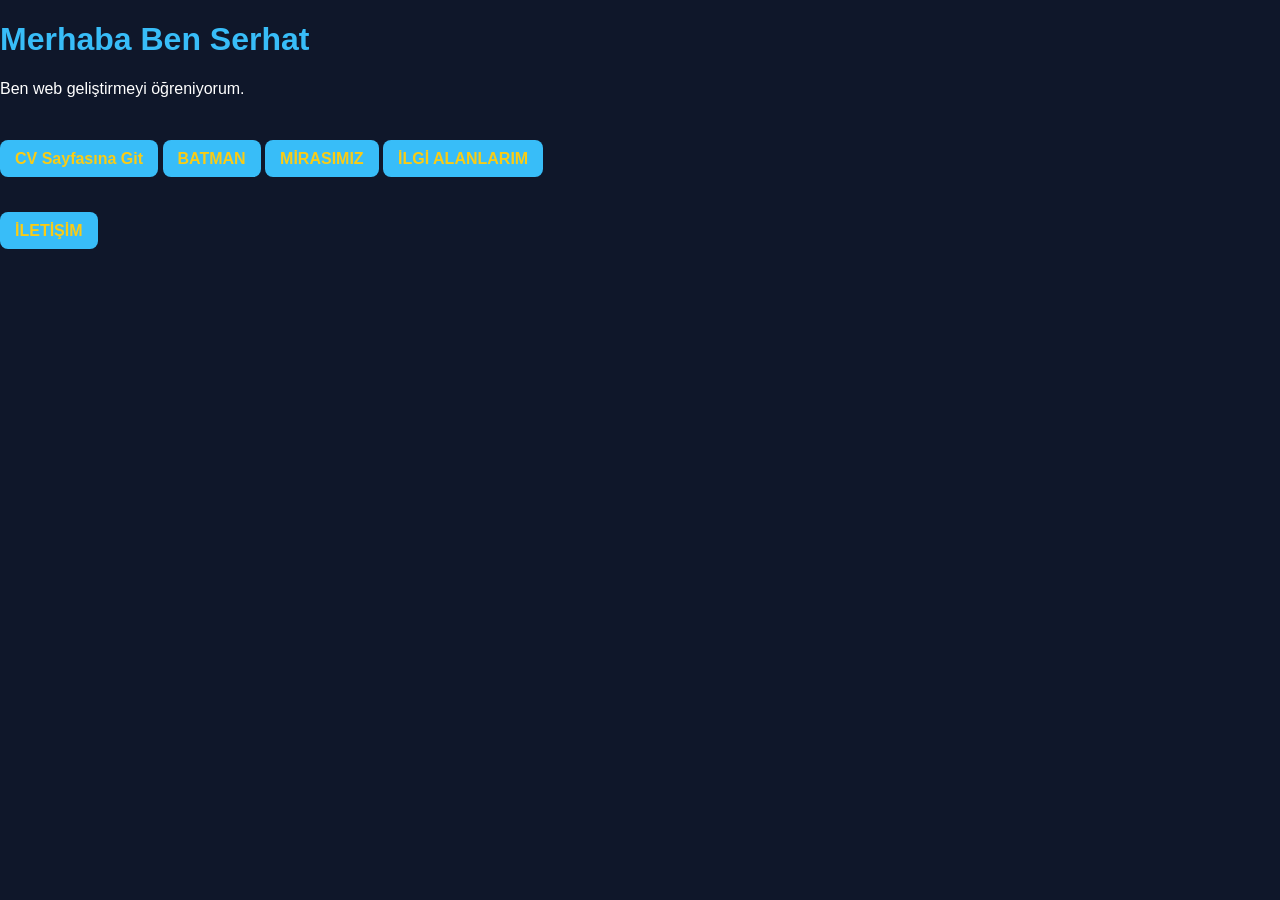
==== index.html @ 5b85160e "Create index.html" ====
<!DOCTYPE html>
<html>
<head>
    <title>Benim Sitem</title>
<link rel="stylesheet" href="style.css">
</head>
<body>

<h1>Merhaba Ben Serhat</h1>

<p>Ben web geliştirmeyi öğreniyorum.</p>

<img src="">

<br><br>

<a href="cv.html" class="btn">CV Sayfasına Git</a>
<a href="sehrim.html" class="btn">BATMAN</a>
<a href="mirasimiz.html" class="btn">MİRASIMIZ</a>
<a href="ilgialanlarim.html" class="btn">İLGİ ALANLARIM</a>
<br><br>
<br><br>
<a href="iletisim.html" class="btn">İLETİŞİM</a>

</body>
</html>
---- style.css ----
.btn {
    background: #38bdf8;
    padding: 10px 15px;
    border-radius: 8px;
}

.btn:hover {
    background: #0ea5e9;
}
body {
    font-family: Arial, sans-serif;
    margin: 0;
    background: #0f172a;
    color: white;
}

header {
    background: #1e293b;
    padding: 20px;
    text-align: center;
}

section {
    margin: 20px;
    padding: 15px;
    background: #1e293b;
    border-radius: 10px;
}

h1, h2 {
    color: #38bdf8;
}

a {
    color: #facc15;
    text-decoration: none;
    font-weight: bold;
}

a:hover {
    color: white;
}
.slider img {
    width: 300px;
    border-radius: 10px;
    margin: 10px 0;
}
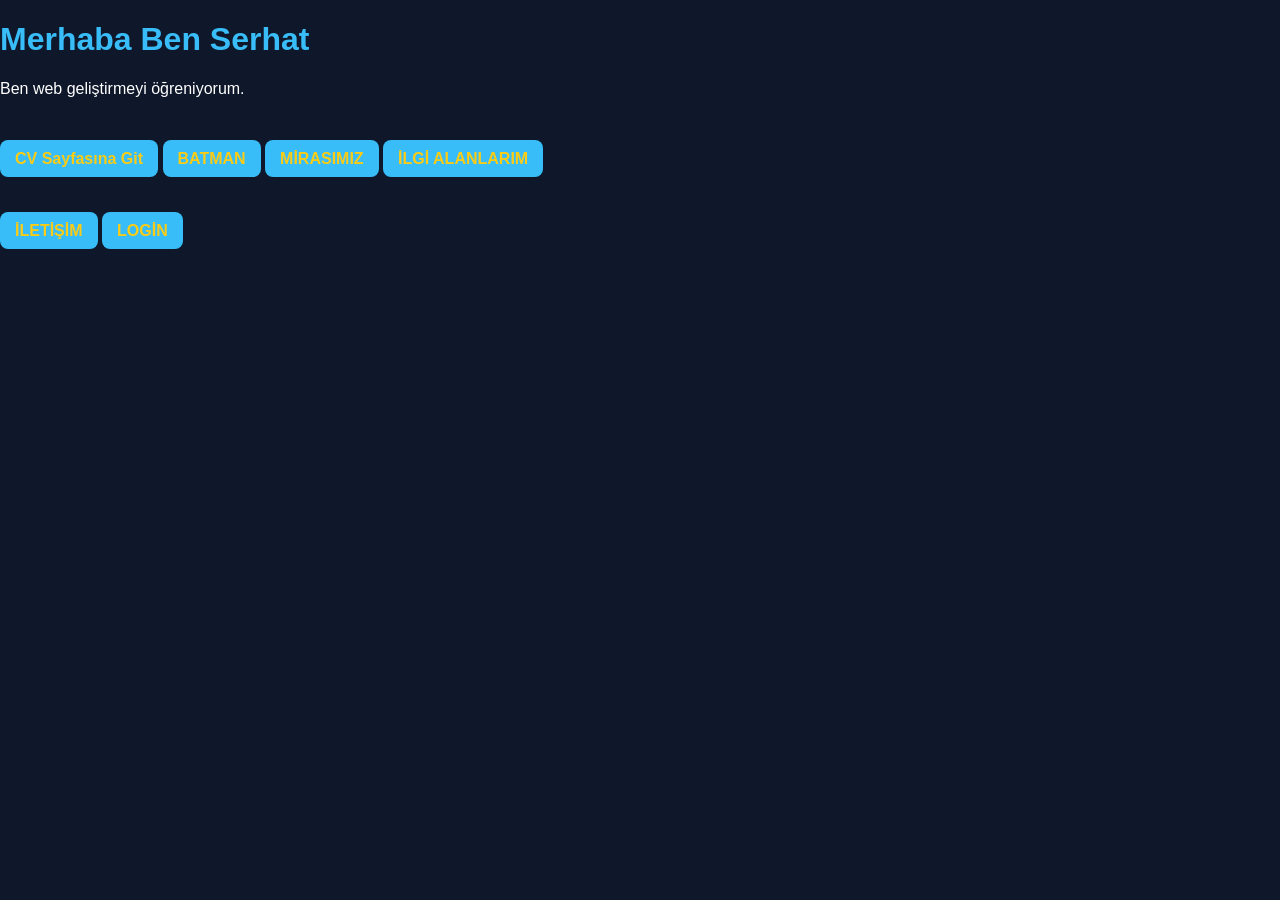
==== commit ca877dbe: "Update index.html login sayfasını girdik" ====
--- a/index.html
+++ b/index.html
@@ -21,6 +21,6 @@
 <br><br>
 <br><br>
 <a href="iletisim.html" class="btn">İLETİŞİM</a>
-
+<a href="login.php" class="btn">LOGİN</a>
 </body>
 </html>
